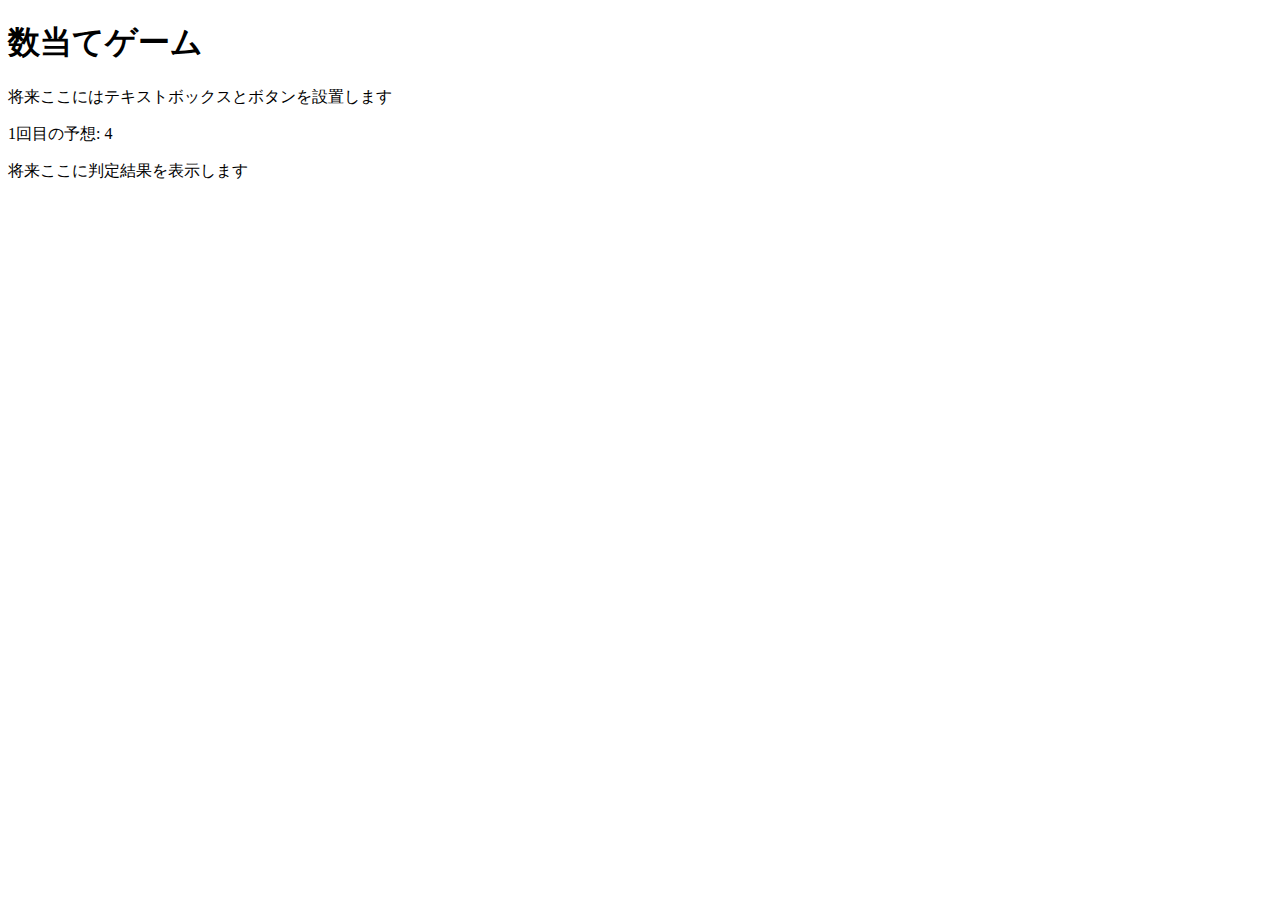
==== kazuate.html @ bf6f3076 "課題3-2まで" ====
<!DOCTYPE html>
<html>
  <head>
    <meta charset="utf-8">
    <title>数当てゲーム</title>
    <script src="kazuate.js" defer></script>
  </head>

  <body>
    <h1>数当てゲーム</h1>
    <p>将来ここにはテキストボックスとボタンを設置します</p>
    <p><span id="kaisu">1</span>回目の予想: <span id="answer">4</span></p>
    <p id="result">将来ここに判定結果を表示します</p>
  </body>
</html>
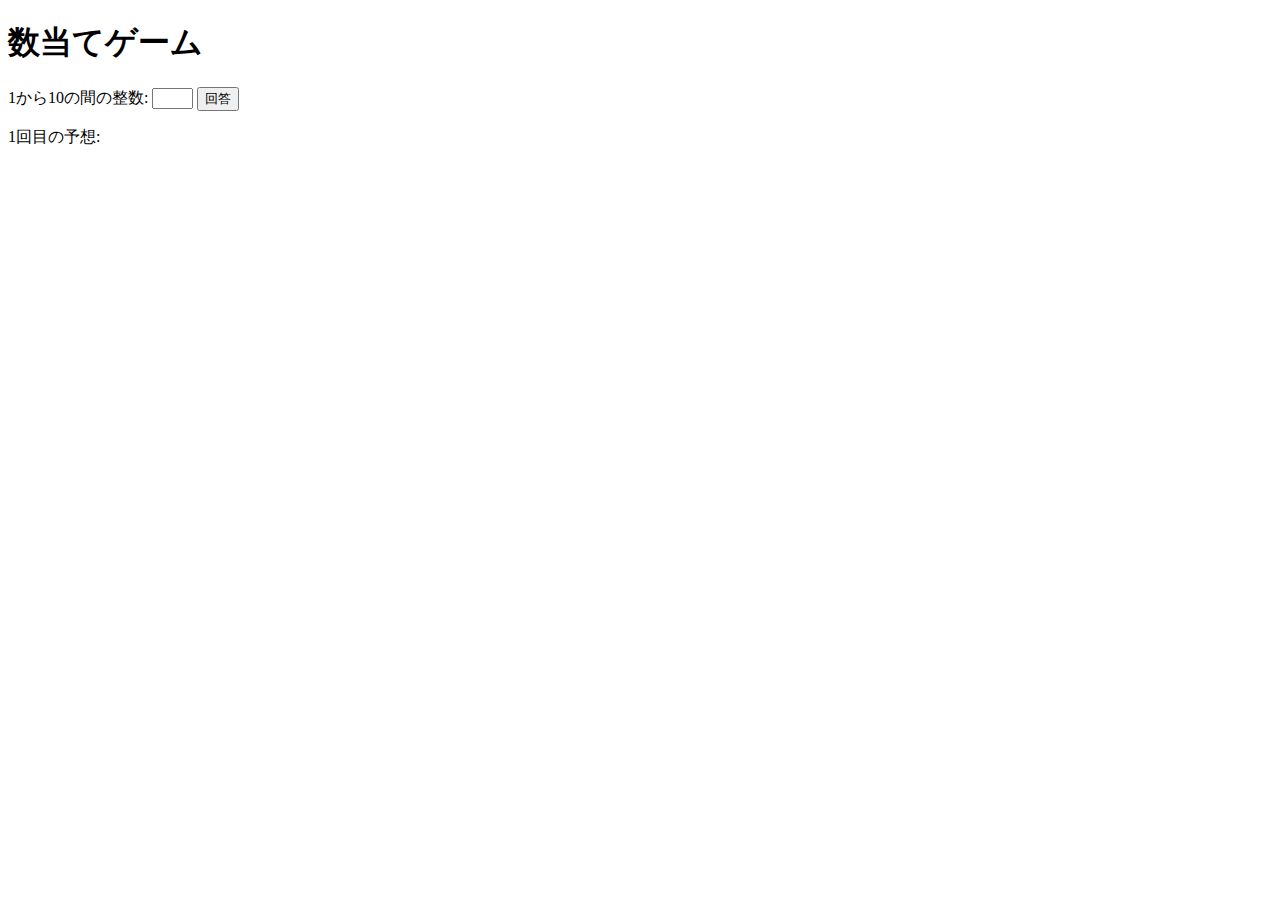
==== commit fd269cb8: "途中" ====
--- a/kazuate.html
+++ b/kazuate.html
@@ -8,8 +8,10 @@
 
   <body>
     <h1>数当てゲーム</h1>
-    <p>将来ここにはテキストボックスとボタンを設置します</p>
-    <p><span id="kaisu">1</span>回目の予想: <span id="answer">4</span></p>
-    <p id="result">将来ここに判定結果を表示します</p>
+    <label for="seisuu">1から10の間の整数:</label>
+    <input type="text" name="yosou" size="2">
+    <button id="kaitou">回答</button>
+    <p><span id="kaisu">1</span>回目の予想: <span id="answer"></span></p>
+    <p id="result"></p>
   </body>
 </html>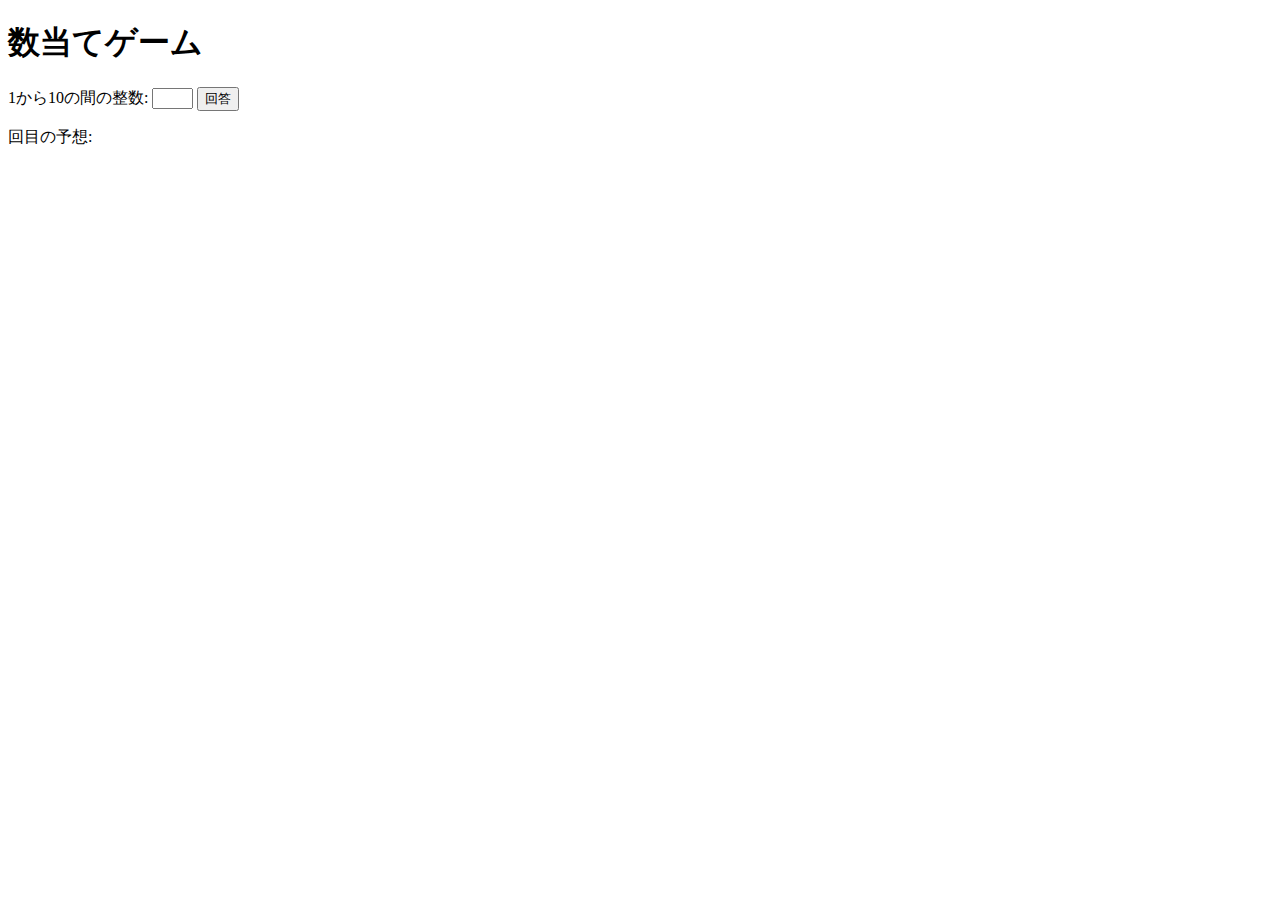
==== commit 37e115d2: "課題5-1" ====
--- a/kazuate.html
+++ b/kazuate.html
@@ -11,7 +11,7 @@
     <label for="seisuu">1から10の間の整数:</label>
     <input type="text" name="yosou" size="2">
     <button id="kaitou">回答</button>
-    <p><span id="kaisu">1</span>回目の予想: <span id="answer"></span></p>
+    <p><span id="kaisu"></span>回目の予想: <span id="answer"></span></p>
     <p id="result"></p>
   </body>
 </html>